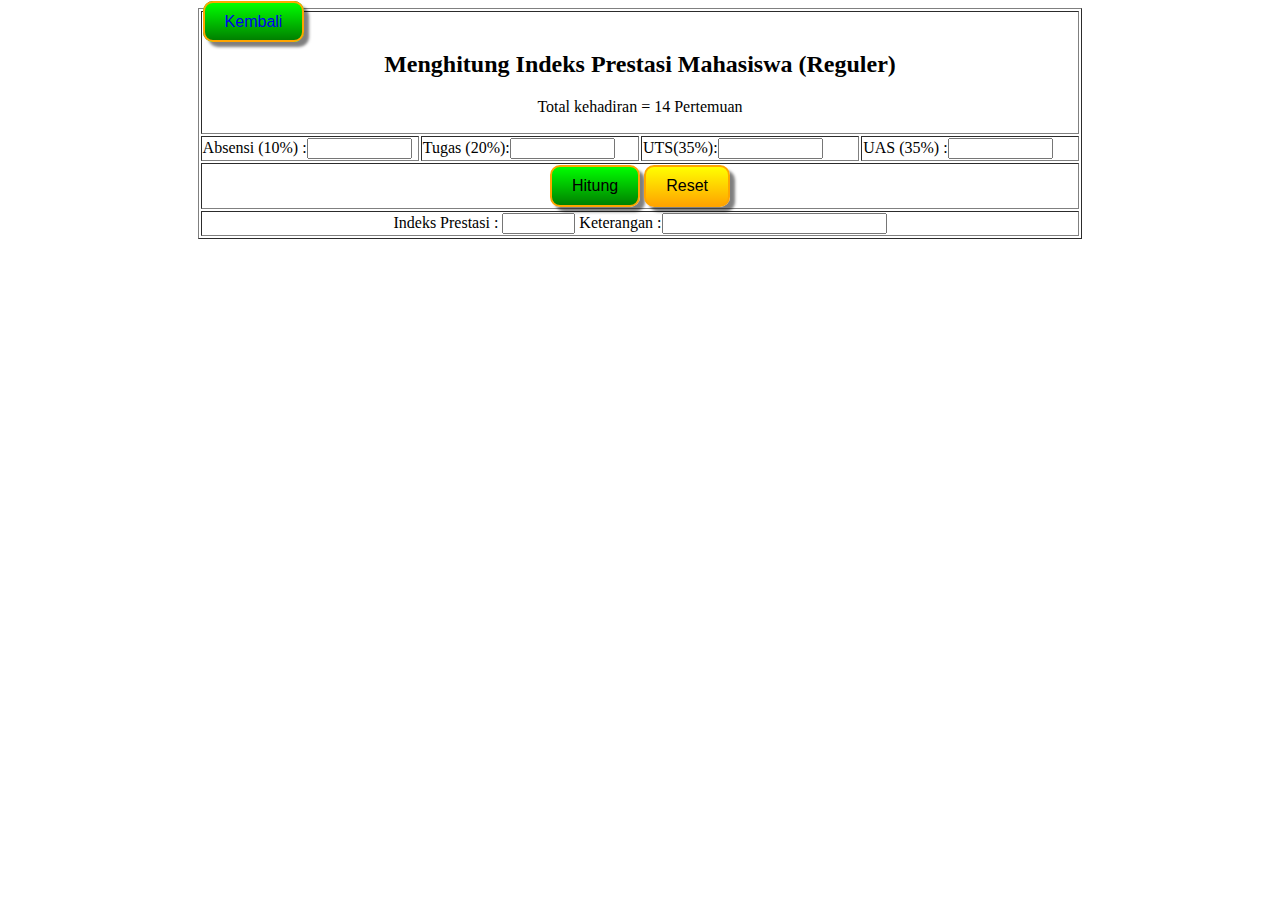
==== form_reg.html @ c702137c "Add files via upload" ====
<!DOCTYPE html>
<html>
<head>
    <title>Hitung IP-REG</title>
    <meta charset="utf-8"/>
    <link rel="stylesheet" href="style_form.css"/>
    <script src="ip_reg.js" async></script>
</head>
<body>


<!--membuat form, lalu beri nama-->
<form name ="fform">

<!--Gunakan berbagai cara, yg penting rapi-enak diliat. Form dibawah menggunakan element table
dgn lebar 100%, artinya ditampilkan selebar layar yg digunakan.-->
  <table border="1" width="70%" align="center">
  
<!--tr dibawah menggunakan colspan=4, alias merger empat kolom-->
    <tr>
      <td colspan="4">
        <a class="tombol_kembali" href="index.html">Kembali</a>
        <h2 align="center">Menghitung Indeks Prestasi Mahasiswa (Reguler)</h2>
        <p align="center">Total kehadiran = 14 Pertemuan</p>
      </td>
    </tr>

<!--membuat empat input untuk nilai absen, tugas, uts dan uas-->
    <tr>
      <td width="25%">Absensi (10%) :<input type="text" size="10" name="iabsen"> </td>
      <td width="25%">Tugas (20%):<input type="text" size="10" name="itugas"> </td>
      <td width="25%">UTS(35%):<input type="text" size="10" name="iuts"> </td>
      <td width="25%">UAS (35%) :<input type="text" size="10" name="iuas"> </td>
    </tr>

<!--membuat dua tombol dlm satu element td, tombol hitung dan reset dgn posisi rata tengah. td disini harus diberi colspan=4. Lalu, beri fungsi onclick pd tombol hitung untuk memanggil fungsi JS-->
    <tr>
      <td width="100%" colspan="4" align="center">
        <INPUT TYPE="button" value="Hitung" onclick="hitungip()">
        <INPUT TYPE="reset" value="Reset">
      </td>
    </tr>

<!--Bagian trakhir, membuat wadah untuk hasil pengolahan IP beserta keterangannya. Kedua input disini wajib diberi nama, agar dapat digunakan oleh JS. Element td diberi colspan=4 dan rata tengah-->
    <tr>
      <td width="100%" colspan="4" align="center">
        Indeks Prestasi : <input size="6" name="oip">
        Keterangan :<input type="text" size="25" name="oket">
      </td>
    </tr>

 </table>

</form>


</body>
</html>
---- style_form.css ----
a {
  margin-top   : ;  
  text-align   : center; 
  font-size    : 16px;
  font-family  : sans-serif;
  color        : ;
  padding      : 10px 20px;
  border       : 2px solid orange;
  cursor       : pointer;
  border-radius: 10px;
  background   : linear-gradient(to top, green, lime);
  box-shadow   : 5px 5px 3px rgba(0,0,0,0.5);
  user-select  : none;
  text-decoration: none;
  display      : ;
}

a:hover {
  background   : linear-gradient(to bottom, lime, yellow);
}

a:active {
  background   : linear-gradient(to right, orange, yellow);
}

input[type="button"] {
  margin-top   : ;  
  text-align   : center; 
  font-size    : 16px;
  font-family  : sans-serif;
  color        : ;
  padding      : 10px 20px;
  border       : 2px solid orange;
  cursor       : pointer;
  border-radius: 10px;
  background   : linear-gradient(to top, green, lime);
  box-shadow   : 5px 5px 3px rgba(0,0,0,0.5);
  user-select  : none;
  text-decoration: none;
  display      : ;
}

input[type="reset"] {
  margin-top   : ;  
  text-align   : center; 
  font-size    : 16px;
  font-family  : sans-serif;
  color        : ;
  padding      : 10px 20px;
  border       : 2px solid orange;
  cursor       : pointer;
  border-radius: 10px;
  background   : linear-gradient(to top, orange, yellow);
  box-shadow   : 5px 5px 3px rgba(0,0,0,0.5);
  user-select  : none;
  text-decoration: none;
  display      : ;
}

input[type="button"]:hover {
  background   : linear-gradient(to bottom, lime, yellow);
}

input[type="button"]:active {
  background   : linear-gradient(to right, orange, yellow);
}

input[type="reset"]:hover {
  background   : linear-gradient(to bottom, orange, red);
}

input[type="reset"]:active {
  background   : linear-gradient(to right, red, yellow);
}
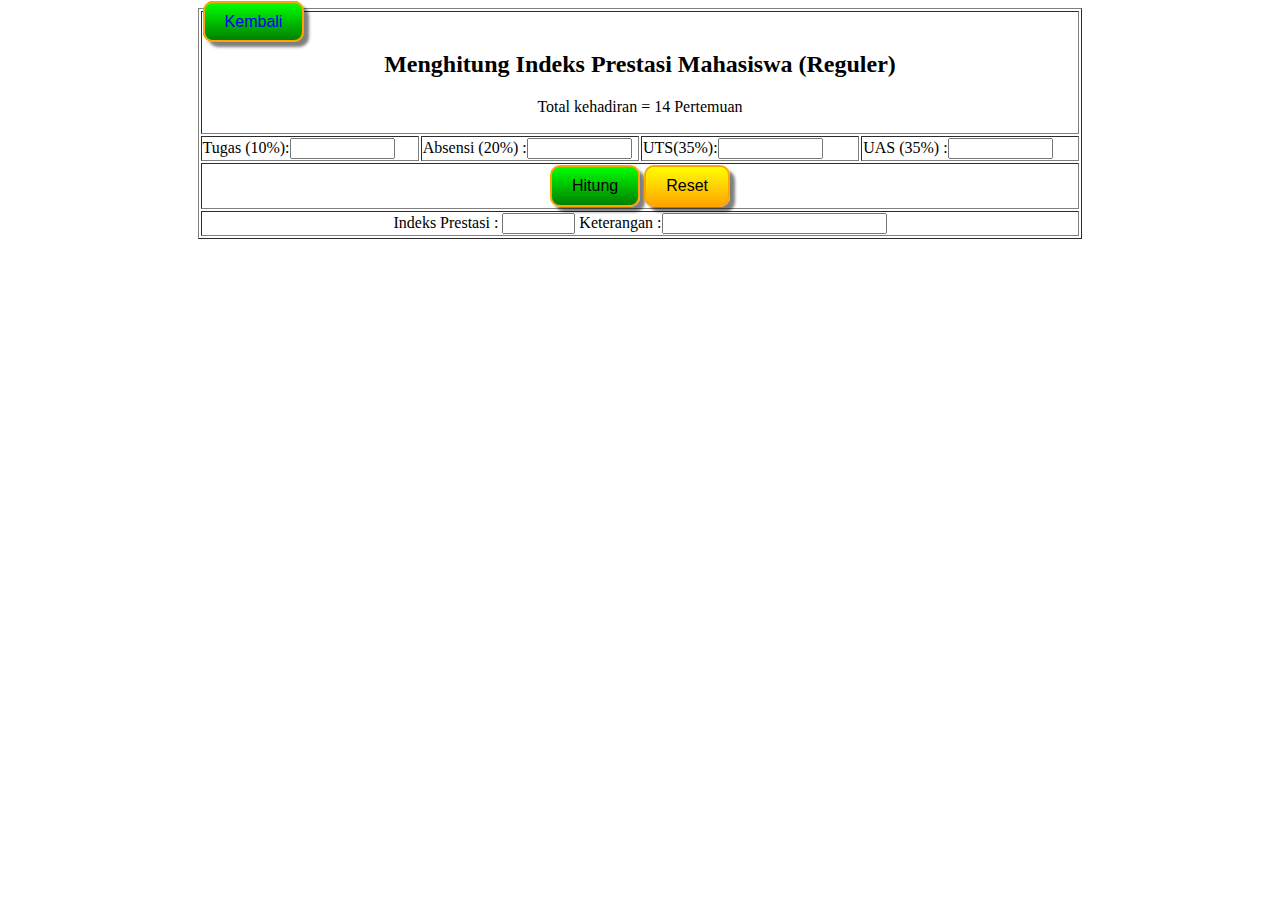
==== commit 94a2acf6: "Add files via upload" ====
--- a/form_reg.html
+++ b/form_reg.html
@@ -27,8 +27,8 @@
 
 <!--membuat empat input untuk nilai absen, tugas, uts dan uas-->
     <tr>
-      <td width="25%">Absensi (10%) :<input type="text" size="10" name="iabsen"> </td>
-      <td width="25%">Tugas (20%):<input type="text" size="10" name="itugas"> </td>
+      <td width="25%">Tugas (10%):<input type="text" size="10" name="itugas"> </td>
+      <td width="25%">Absensi (20%) :<input type="text" size="10" name="iabsen"> </td>
       <td width="25%">UTS(35%):<input type="text" size="10" name="iuts"> </td>
       <td width="25%">UAS (35%) :<input type="text" size="10" name="iuas"> </td>
     </tr>
